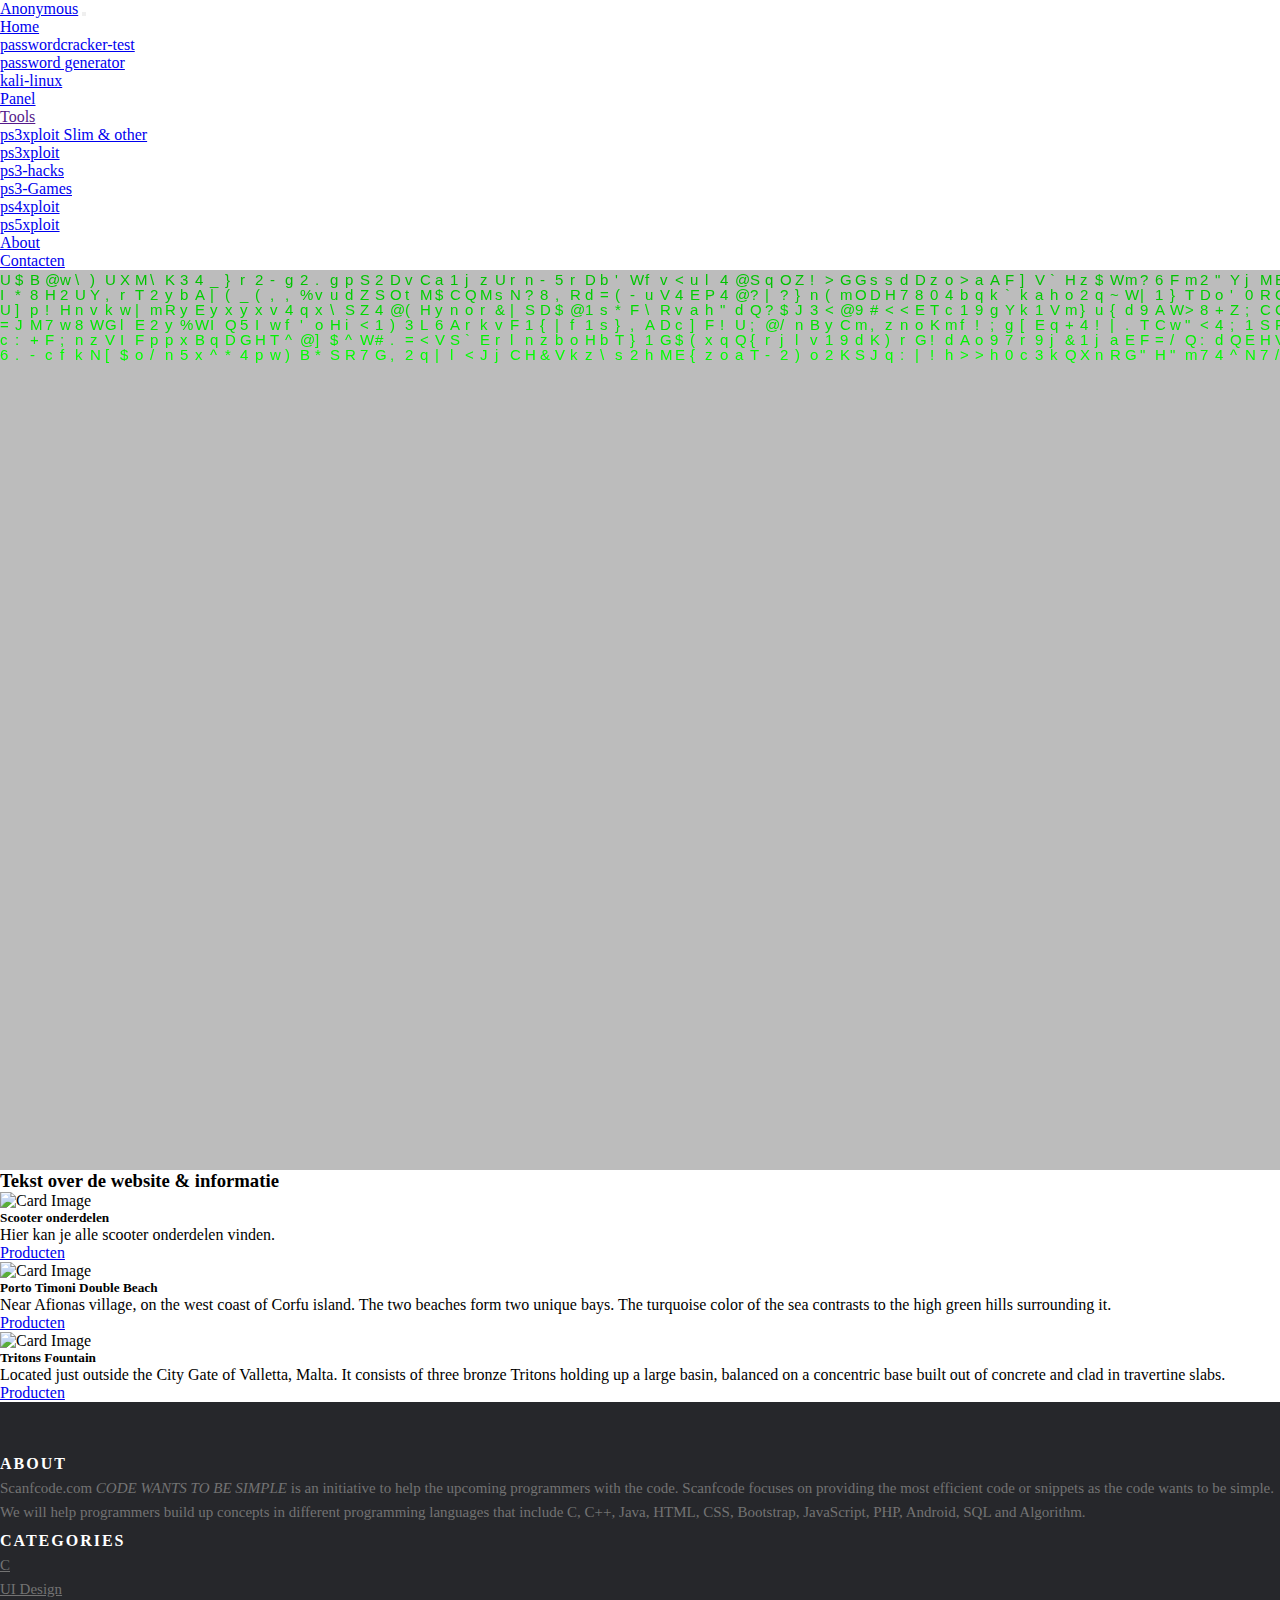
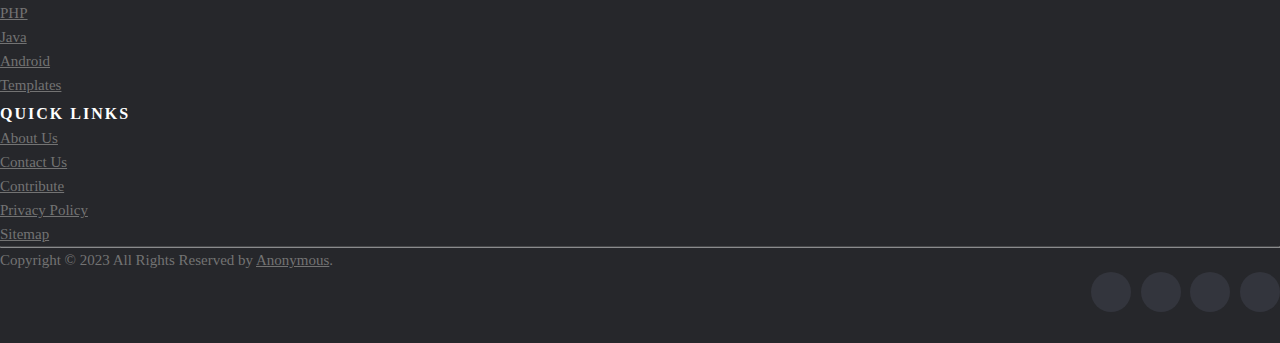
==== index.html @ ba026a4a "Add files via upload" ====
<!DOCTYPE html>
<html lang="en">
<head>
    <meta charset="UTF-8">
    <meta http-equiv="X-UA-Compatible" content="IE=edge">
    <meta name="viewport" content="width=device-width, initial-scale=1.0">

    <link rel="apple-touch-icon" sizes="180x180" href="/assets/favicon_io/apple-touch-icon.png">
    <link rel="icon" type="image/png" sizes="32x32" href="/assets/favicon_io/favicon-32x32.png">
    <link rel="icon" type="image/png" sizes="16x16" href="/assets/favicon_io/favicon-16x16.png">
    <link rel="manifest" href="/assets/favicon_io/site.webmanifest">
    
    <link rel="icon" type="image/x-icon" href="assets/favicon_io/favicon.ico">
    
    <title>Anonymous.nl</title>

    <link rel="stylesheet" href="assets/css/index/navbar.css">
    <link rel="stylesheet" href="assets/css/index/header.css">
    <link rel="stylesheet" href="assets/css/index/background.css">
    <link rel="stylesheet" href="assets/css/index/footer.css">


    <link href="https://cdn.jsdelivr.net/npm/bootstrap@5.3.0-alpha1/dist/css/bootstrap.min.css" rel="stylesheet" integrity="sha384-GLhlTQ8iRABdZLl6O3oVMWSktQOp6b7In1Zl3/Jr59b6EGGoI1aFkw7cmDA6j6gD" crossorigin="anonymous">

    <link rel="stylesheet" href="https://use.fontawesome.com/releases/v5.8.1/css/all.css" integrity="sha384-50oBUHEmvpQ+1lW4y57PTFmhCaXp0ML5d60M1M7uH2+nqUivzIebhndOJK28anvf" crossorigin="anonymous">

</head>
<body>
  <header>
    <nav class="navbar navbar-expand-lg navbar-dark bg-dark p-3">
      <div class="container-fluid">
        <a class="navbar-brand" href="#">Anonymous</a>
        <button class="navbar-toggler" type="button" data-bs-toggle="collapse" data-bs-target="#navbarNavDropdown" aria-controls="navbarNavDropdown" aria-expanded="false" aria-label="Toggle navigation">
          <span class="navbar-toggler-icon"></span>
        </button>
      
        <div class=" collapse navbar-collapse" id="navbarNavDropdown">
          <ul class="navbar-nav ms-auto ">
            <li class="nav-item">
              <a class="nav-link mx-2 active" aria-current="page" href="index.html">Home</a>
            </li>
            <li class="nav-item">
              <a class="nav-link mx-2" href="assets/index/passwordcracker-test.html">passwordcracker-test</a>
            </li>
            <li class="nav-item">
              <a class="nav-link mx-2" href="index/password-generator.html">password generator</a>
            </li>
            <li class="nav-item">
              <a class="nav-link mx-2" href="assets/index/kali-linux.html">kali-linux</a>
            </li>
            <li class="nav-item">
              <a class="nav-link mx-2" href="assets/index/panel.html">Panel</a>
            </li>
            <li class="nav-item dropdown">
              <a class="nav-link mx-2 dropdown-toggle" href="" id="navbarDropdownMenuLink" role="button" data-bs-toggle="dropdown" aria-expanded="false">
                Tools
              </a>
              <ul class="dropdown-menu" aria-labelledby="navbarDropdownMenuLink">
                <li><a class="dropdown-item" href="ps3xploit/ps3xploit.html">ps3xploit Slim & other</a></li>
                <li><a class="dropdown-item" href="https://ps3addict.github.io/index.html">ps3xploit</a></li>
                <li><a class="dropdown-item" href="#">ps3-hacks</a></li>
                <li><a class="dropdown-item" href="#">ps3-Games</a></li>
                <li><a class="dropdown-item" href="#">ps4xploit</a></li>
                <li><a class="dropdown-item" href="#">ps5xploit</a></li>
                <li><a class="dropdown-item" href="#">About</a></li>
                <li><a class="dropdown-item" href="#">Contacten</a></li>
              </ul>
            </li>
          </ul>
        </div>
      </div>
      </nav>
  </header>
  
        <!-- background -->
      <canvas id="locoalien"></canvas>   

      <!-- ============================ -->

    <!-- about text -->

<!-- ============================ -->
<section class="pt-5 pb-5 bg-black shadow-sm">
  <div class="container">
    <div class="row pt-5">
      <div class="col-12">
        <h3 class="text-uppercase text-white border-bottom mb-4">Tekst over de website & informatie </h3>
      </div>
    </div>
    <div class="row">
      <!--ADD CLASSES HERE d-flex align-items-stretch-->
      <div class="col-lg-4 mb-3 d-flex align-items-stretch">
        <div class="card">
          <img src="assets/img/Scooter-logo.png" class="card-img-top" alt="Card Image">
          <div class="card-body d-flex flex-column">
            <h5 class="card-title">Scooter onderdelen</h5>
            <p class="card-text mb-4">Hier kan je alle scooter onderdelen vinden.</p>
            <a href="#" class="btn btn-primary mt-auto align-self-start">Producten</a>
          </div>
        </div>
      </div>
      <!--ADD CLASSES HERE d-flex align-items-stretch-->
      <div class="col-lg-4 mb-3 d-flex align-items-stretch">
        <div class="card">
          <img src="https://i.postimg.cc/4xVY64PV/porto-timoni-double-beach-corfu-greece-700.jpg" class="card-img-top" alt="Card Image">
          <div class="card-body d-flex flex-column">
            <h5 class="card-title">Porto Timoni Double Beach</h5>
            <p class="card-text mb-4">Near Afionas village, on the west coast of Corfu island. The two beaches form two unique bays. The turquoise color of the sea contrasts to the high green hills surrounding it.</p>
            <a href="#" class="btn btn-primary mt-auto align-self-start">Producten</a>
          </div>
        </div>
      </div>
      <!--ADD CLASSES HERE d-flex align-items-stretch-->
      <div class="col-lg-4 mb-3 d-flex align-items-stretch">
        <div class="card">
          <img src="https://i.postimg.cc/TYyLPJWk/tritons-fountain-valletta-malta-700.jpg" class="card-img-top" alt="Card Image">
          <div class="card-body d-flex flex-column">
            <h5 class="card-title">Tritons Fountain</h5>
            <p class="card-text mb-4">Located just outside the City Gate of Valletta, Malta. It consists of three bronze Tritons holding up a large basin, balanced on a concentric base built out of concrete and clad in travertine slabs.</p>
            <a href="#" class="btn btn-primary mt-auto align-self-start">Producten</a>
          </div>
        </div>
      </div>
    </div>
  </div>
</section>


    <!-- Site footer -->
    <footer class="site-footer">
        <div class="container">
          <div class="row">
            <div class="col-sm-12 col-md-6">
              <h6>About</h6>
              <p class="text-justify">Scanfcode.com <i>CODE WANTS TO BE SIMPLE </i> is an initiative  to help the upcoming programmers with the code. Scanfcode focuses on providing the most efficient code or snippets as the code wants to be simple. We will help programmers build up concepts in different programming languages that include C, C++, Java, HTML, CSS, Bootstrap, JavaScript, PHP, Android, SQL and Algorithm.</p>
            </div>
  
            <div class="col-xs-6 col-md-3">
              <h6>Categories</h6>
              <ul class="footer-links">
                <li><a href="">C</a></li>
                <li><a href="">UI Design</a></li>
                <li><a href="">PHP</a></li>
                <li><a href="">Java</a></li>
                <li><a href="">Android</a></li>
                <li><a href="">Templates</a></li>
              </ul>
            </div>
  
            <div class="col-xs-6 col-md-3">
              <h6>Quick Links</h6>
              <ul class="footer-links">
                <li><a href="">About Us</a></li>
                <li><a href="">Contact Us</a></li>
                <li><a href="">Contribute</a></li>
                <li><a href="">Privacy Policy</a></li>
                <li><a href="">Sitemap</a></li>
              </ul>
            </div>
          </div>
          <hr>
        </div>
        <div class="container">
          <div class="row">
            <div class="col-md-8 col-sm-6 col-xs-12">
              <p class="copyright-text">Copyright &copy; 2023 All Rights Reserved by 
           <a href="index.html">Anonymous</a>.
              </p>
            </div>
  
            <div class="col-md-4 col-sm-6 col-xs-12">
              <ul class="social-icons">
                <li><a class="facebook" href="#"><i class="fa fa-facebook"></i></a></li>
                <li><a class="twitter" href="#"><i class="fa fa-twitter"></i></a></li>
                <li><a class="dribbble" href="#"><i class="fa fa-dribbble"></i></a></li>
                <li><a class="linkedin" href="#"><i class="fa fa-linkedin"></i></a></li>   
              </ul>
            </div>
          </div>
        </div>
  </footer>

  <script type="text/javascript"></script>

<script src="assets/js/index/navbar.js"></script>
<script src="assets/js/index/header.js"></script>
<script src="assets/js/index/background.js"></script>


<script src="https://cdn.jsdelivr.net/npm/bootstrap@5.3.0-alpha1/dist/js/bootstrap.bundle.min.js" integrity="sha384-w76AqPfDkMBDXo30jS1Sgez6pr3x5MlQ1ZAGC+nuZB+EYdgRZgiwxhTBTkF7CXvN" crossorigin="anonymous"></script>
    

</body>
</html>
---- assets/css/index/background.css ----
* {
    margin: 0; 
    padding: 0;
}

canvas {
    max-width: 100%;
    display: block;
}
---- assets/css/index/footer.css ----
.site-footer
{
  max-width: 100%;

  background-color:#26272b;
  padding:45px 0 20px;
  font-size:15px;
  line-height:24px;
  color:#737373;
}
.site-footer hr
{
  border-top-color:#bbb;
  opacity:0.5
}
.site-footer hr.small
{
  margin:20px 0
}
.site-footer h6
{
  color:#fff;
  font-size:16px;
  text-transform:uppercase;
  margin-top:5px;
  letter-spacing:2px
}
.site-footer a
{
  color:#737373;
}
.site-footer a:hover
{
  color:#3366cc;
  text-decoration:none;
}
.footer-links
{
  padding-left:0;
  list-style:none
}
.footer-links li
{
  display:block
}
.footer-links a
{
  color:#737373
}
.footer-links a:active,.footer-links a:focus,.footer-links a:hover
{
  color:#3366cc;
  text-decoration:none;
}
.footer-links.inline li
{
  display:inline-block
}
.site-footer .social-icons
{
  text-align:right
}
.site-footer .social-icons a
{
  width:40px;
  height:40px;
  line-height:40px;
  margin-left:6px;
  margin-right:0;
  border-radius:100%;
  background-color:#33353d
}
.copyright-text
{
  margin:0
}
@media (max-width:991px)
{
  .site-footer [class^=col-]
  {
    margin-bottom:30px
  }
}
@media (max-width:767px)
{
  .site-footer
  {
    padding-bottom:0
  }
  .site-footer .copyright-text,.site-footer .social-icons
  {
    text-align:center
  }
}
.social-icons
{
  padding-left:0;
  margin-bottom:0;
  list-style:none
}
.social-icons li
{
  display:inline-block;
  margin-bottom:4px
}
.social-icons li.title
{
  margin-right:15px;
  text-transform:uppercase;
  color:#96a2b2;
  font-weight:700;
  font-size:13px
}
.social-icons a{
  background-color:#eceeef;
  color:#818a91;
  font-size:16px;
  display:inline-block;
  line-height:44px;
  width:44px;
  height:44px;
  text-align:center;
  margin-right:8px;
  border-radius:100%;
  -webkit-transition:all .2s linear;
  -o-transition:all .2s linear;
  transition:all .2s linear
}
.social-icons a:active,.social-icons a:focus,.social-icons a:hover
{
  color:#fff;
  background-color:#29aafe
}
.social-icons.size-sm a
{
  line-height:34px;
  height:34px;
  width:34px;
  font-size:14px
}
.social-icons a.facebook:hover
{
  background-color:#3b5998
}
.social-icons a.twitter:hover
{
  background-color:#00aced
}
.social-icons a.linkedin:hover
{
  background-color:#007bb6
}
.social-icons a.dribbble:hover
{
  background-color:#ea4c89
}
@media (max-width:767px)
{
  .social-icons li.title
  {
    display:block;
    margin-right:0;
    font-weight:600
  }
}
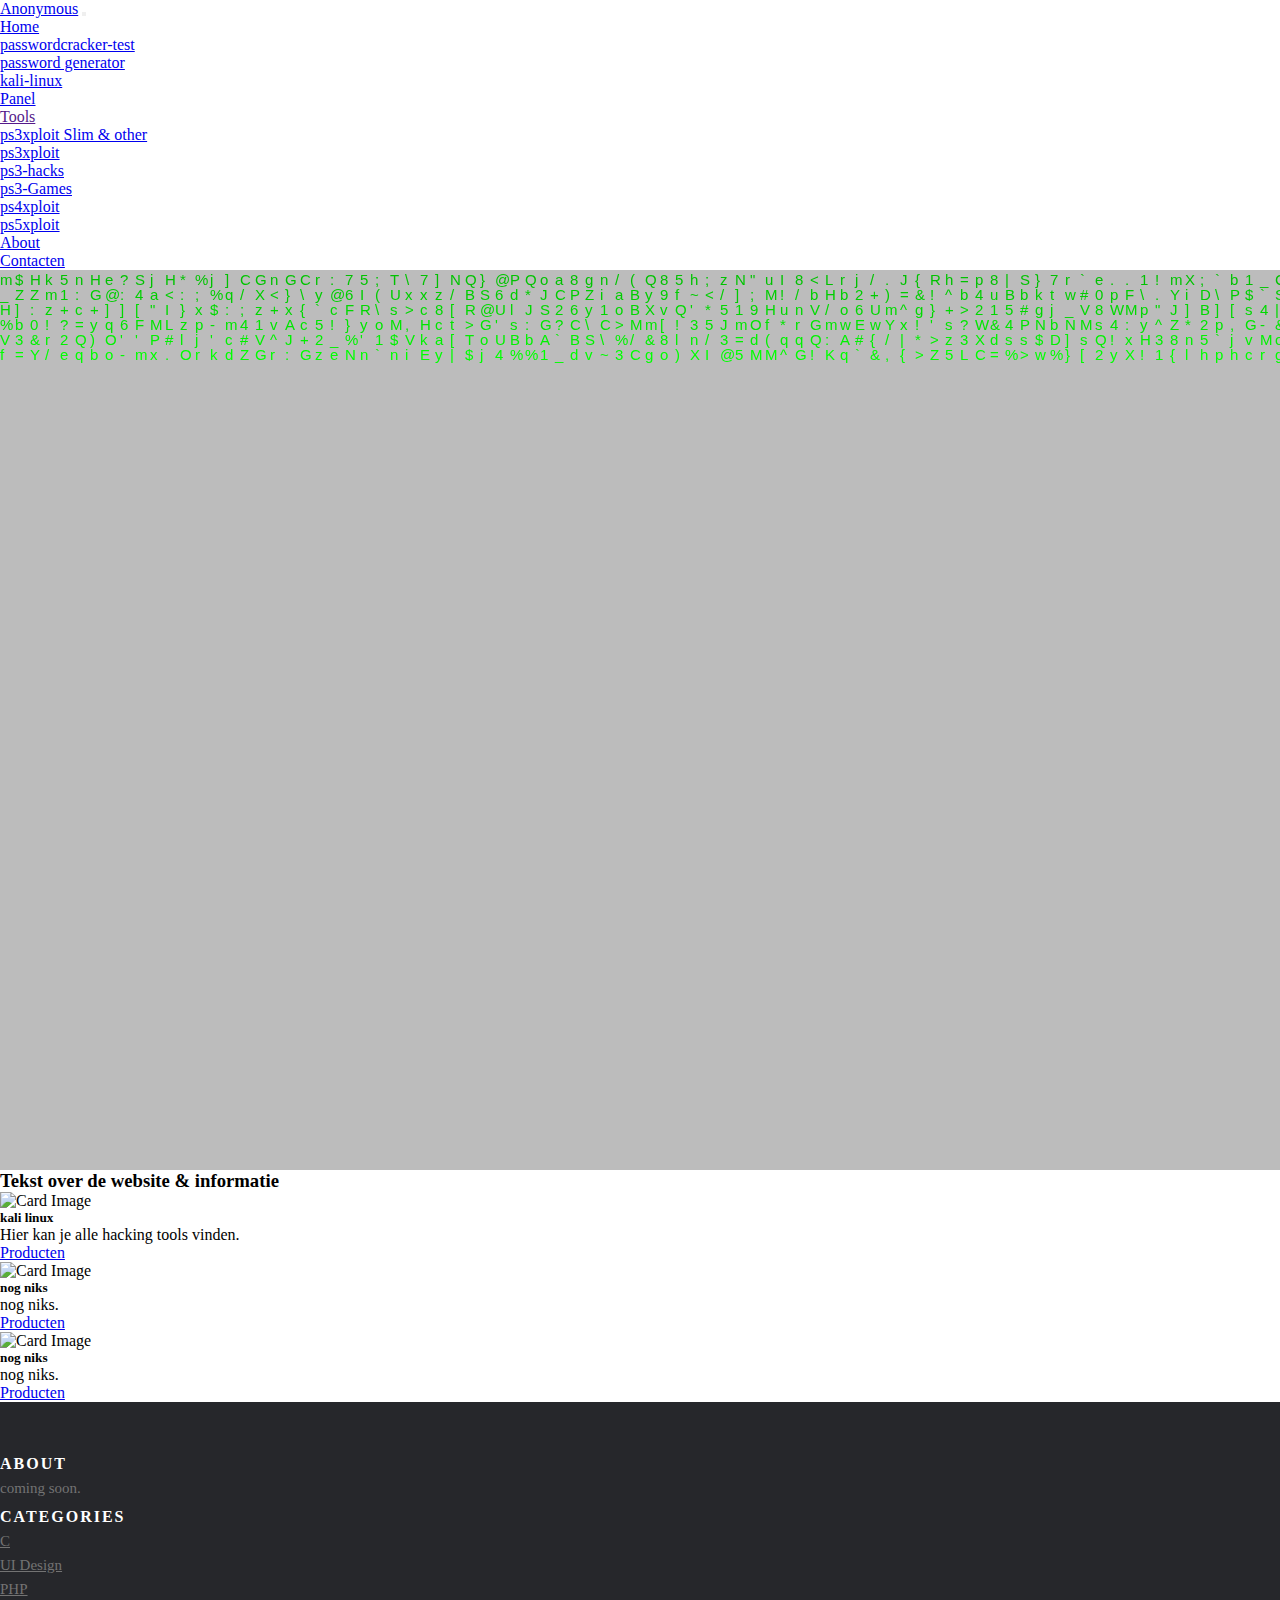
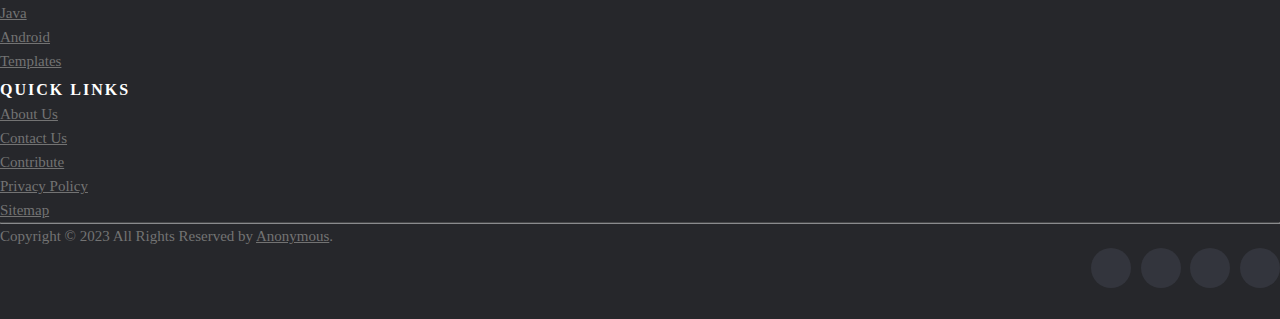
==== commit cbfbaa04: "Update index.html" ====
--- a/index.html
+++ b/index.html
@@ -93,8 +93,8 @@
         <div class="card">
           <img src="assets/img/Scooter-logo.png" class="card-img-top" alt="Card Image">
           <div class="card-body d-flex flex-column">
-            <h5 class="card-title">Scooter onderdelen</h5>
-            <p class="card-text mb-4">Hier kan je alle scooter onderdelen vinden.</p>
+            <h5 class="card-title">kali linux</h5>
+            <p class="card-text mb-4">Hier kan je alle hacking tools vinden.</p>
             <a href="#" class="btn btn-primary mt-auto align-self-start">Producten</a>
           </div>
         </div>
@@ -104,8 +104,8 @@
         <div class="card">
           <img src="https://i.postimg.cc/4xVY64PV/porto-timoni-double-beach-corfu-greece-700.jpg" class="card-img-top" alt="Card Image">
           <div class="card-body d-flex flex-column">
-            <h5 class="card-title">Porto Timoni Double Beach</h5>
-            <p class="card-text mb-4">Near Afionas village, on the west coast of Corfu island. The two beaches form two unique bays. The turquoise color of the sea contrasts to the high green hills surrounding it.</p>
+            <h5 class="card-title">nog niks</h5>
+            <p class="card-text mb-4">nog niks.</p>
             <a href="#" class="btn btn-primary mt-auto align-self-start">Producten</a>
           </div>
         </div>
@@ -115,8 +115,8 @@
         <div class="card">
           <img src="https://i.postimg.cc/TYyLPJWk/tritons-fountain-valletta-malta-700.jpg" class="card-img-top" alt="Card Image">
           <div class="card-body d-flex flex-column">
-            <h5 class="card-title">Tritons Fountain</h5>
-            <p class="card-text mb-4">Located just outside the City Gate of Valletta, Malta. It consists of three bronze Tritons holding up a large basin, balanced on a concentric base built out of concrete and clad in travertine slabs.</p>
+            <h5 class="card-title">nog niks</h5>
+            <p class="card-text mb-4"> nog niks.</p>
             <a href="#" class="btn btn-primary mt-auto align-self-start">Producten</a>
           </div>
         </div>
@@ -132,7 +132,7 @@
           <div class="row">
             <div class="col-sm-12 col-md-6">
               <h6>About</h6>
-              <p class="text-justify">Scanfcode.com <i>CODE WANTS TO BE SIMPLE </i> is an initiative  to help the upcoming programmers with the code. Scanfcode focuses on providing the most efficient code or snippets as the code wants to be simple. We will help programmers build up concepts in different programming languages that include C, C++, Java, HTML, CSS, Bootstrap, JavaScript, PHP, Android, SQL and Algorithm.</p>
+              <p class="text-justify"> coming soon.</p>
             </div>
   
             <div class="col-xs-6 col-md-3">
@@ -191,4 +191,4 @@
     
 
 </body>
-</html>+</html>
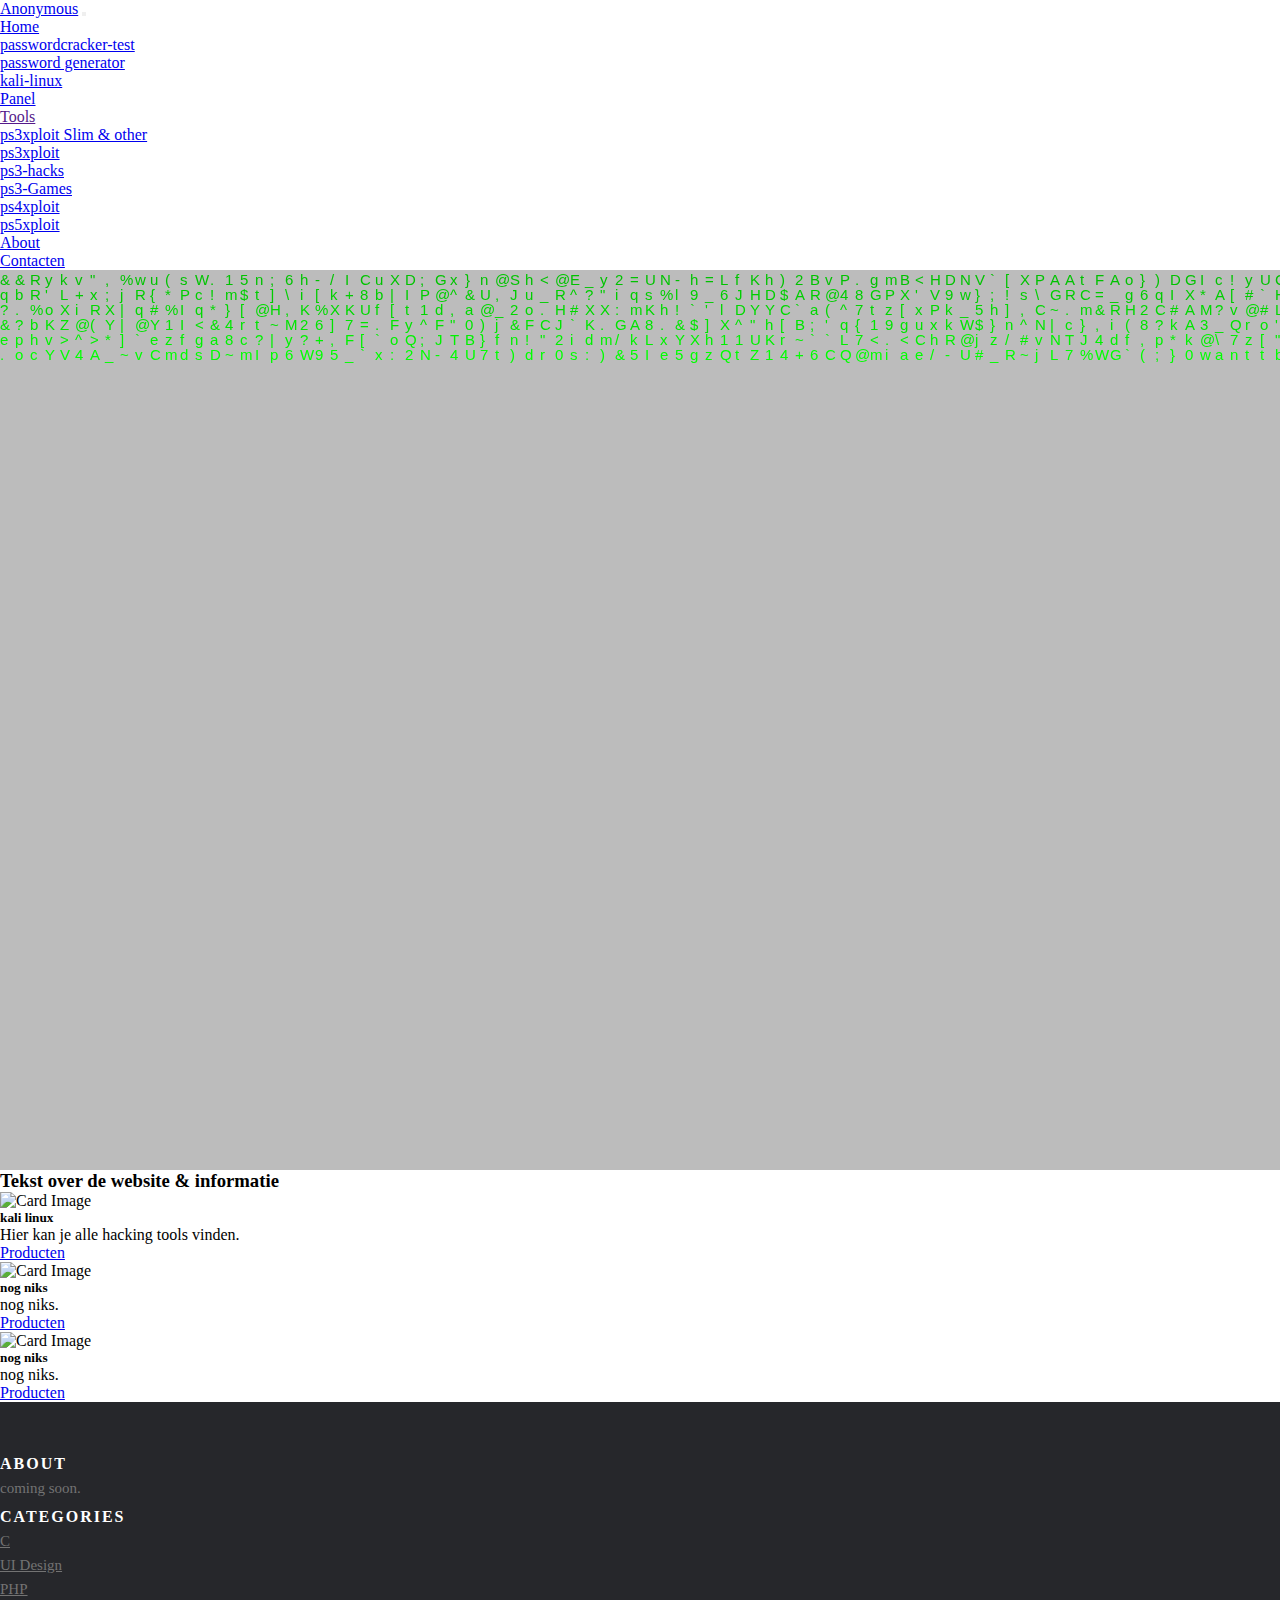
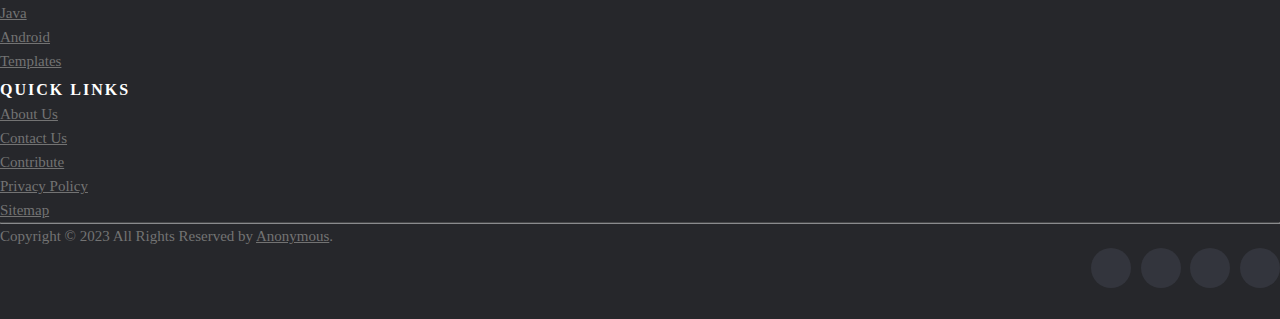
==== commit 0069927c: "Update index.html" ====
--- a/index.html
+++ b/index.html
@@ -19,6 +19,7 @@
     <link rel="stylesheet" href="assets/css/index/background.css">
     <link rel="stylesheet" href="assets/css/index/footer.css">
 
+    <link rel="stylesheet" href="assets/css/visits/visits.css">
 
     <link href="https://cdn.jsdelivr.net/npm/bootstrap@5.3.0-alpha1/dist/css/bootstrap.min.css" rel="stylesheet" integrity="sha384-GLhlTQ8iRABdZLl6O3oVMWSktQOp6b7In1Zl3/Jr59b6EGGoI1aFkw7cmDA6j6gD" crossorigin="anonymous">
 
@@ -186,6 +187,12 @@
 <script src="assets/js/index/header.js"></script>
 <script src="assets/js/index/background.js"></script>
 
+<script>
+  function cb(response) {
+      document.getElementById('visits').innerText = response.value;
+  }
+  </script>
+  <script async src="https://api.countapi.xyz/hit/https://anonymous-v2.github.io/anonymous-v2//visits?callback=cb"></script>
 
 <script src="https://cdn.jsdelivr.net/npm/bootstrap@5.3.0-alpha1/dist/js/bootstrap.bundle.min.js" integrity="sha384-w76AqPfDkMBDXo30jS1Sgez6pr3x5MlQ1ZAGC+nuZB+EYdgRZgiwxhTBTkF7CXvN" crossorigin="anonymous"></script>
     
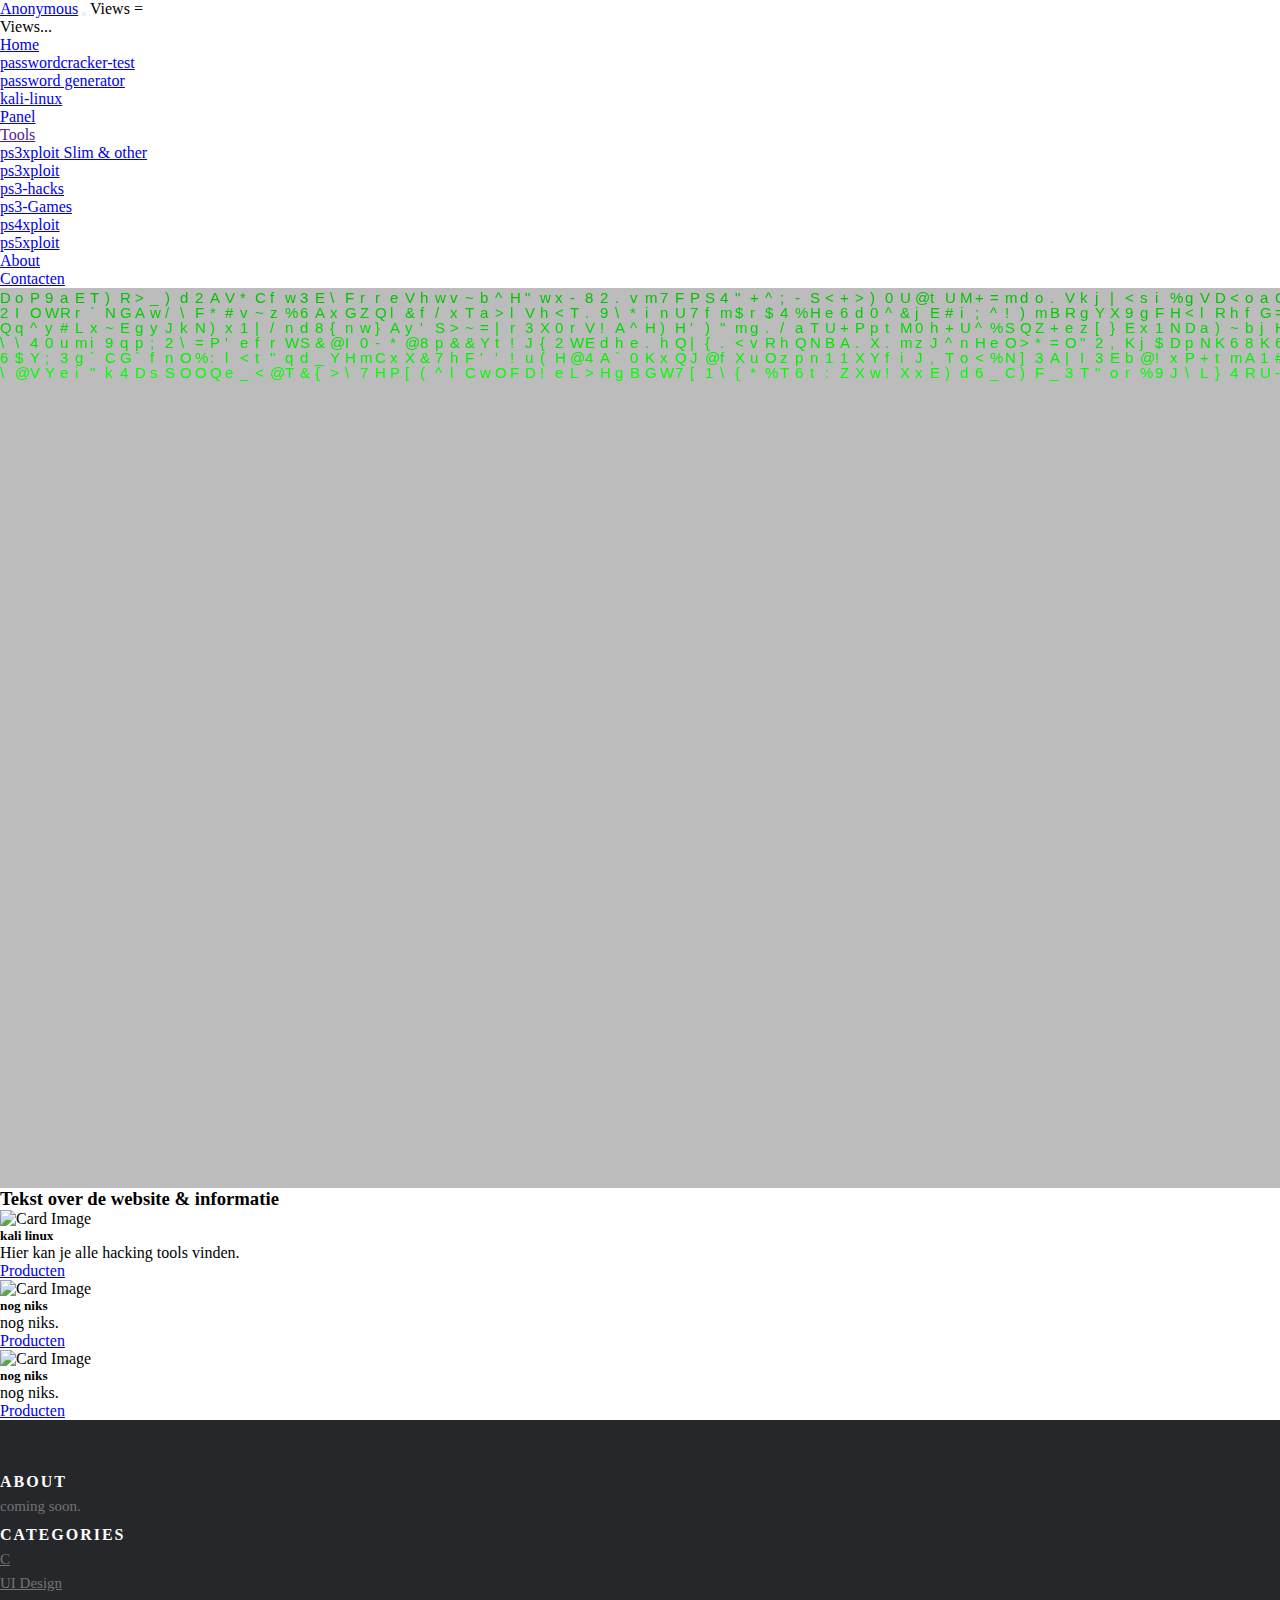
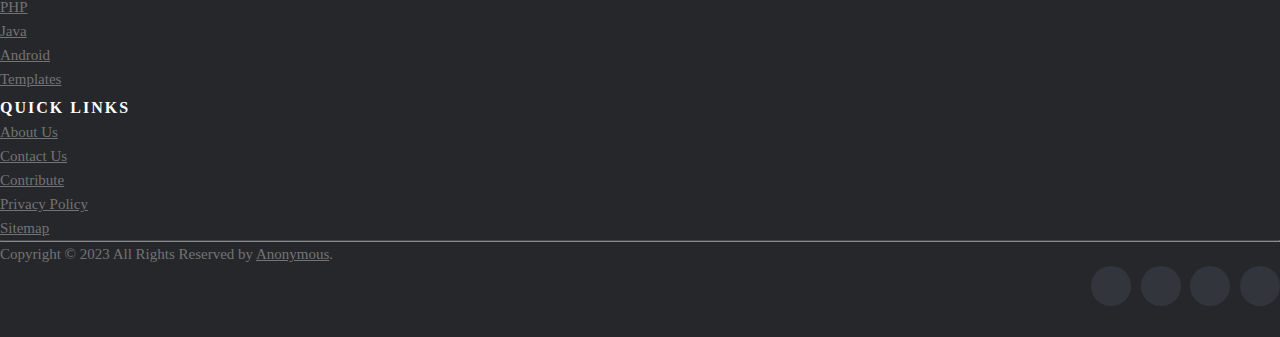
==== commit 674cbe9c: "Update index.html" ====
--- a/index.html
+++ b/index.html
@@ -35,6 +35,9 @@
           <span class="navbar-toggler-icon"></span>
         </button>
       
+                  <a class="vistis-test">Views =</a>
+        <div id="visits" class="visits">Views...</div>
+          
         <div class=" collapse navbar-collapse" id="navbarNavDropdown">
           <ul class="navbar-nav ms-auto ">
             <li class="nav-item">
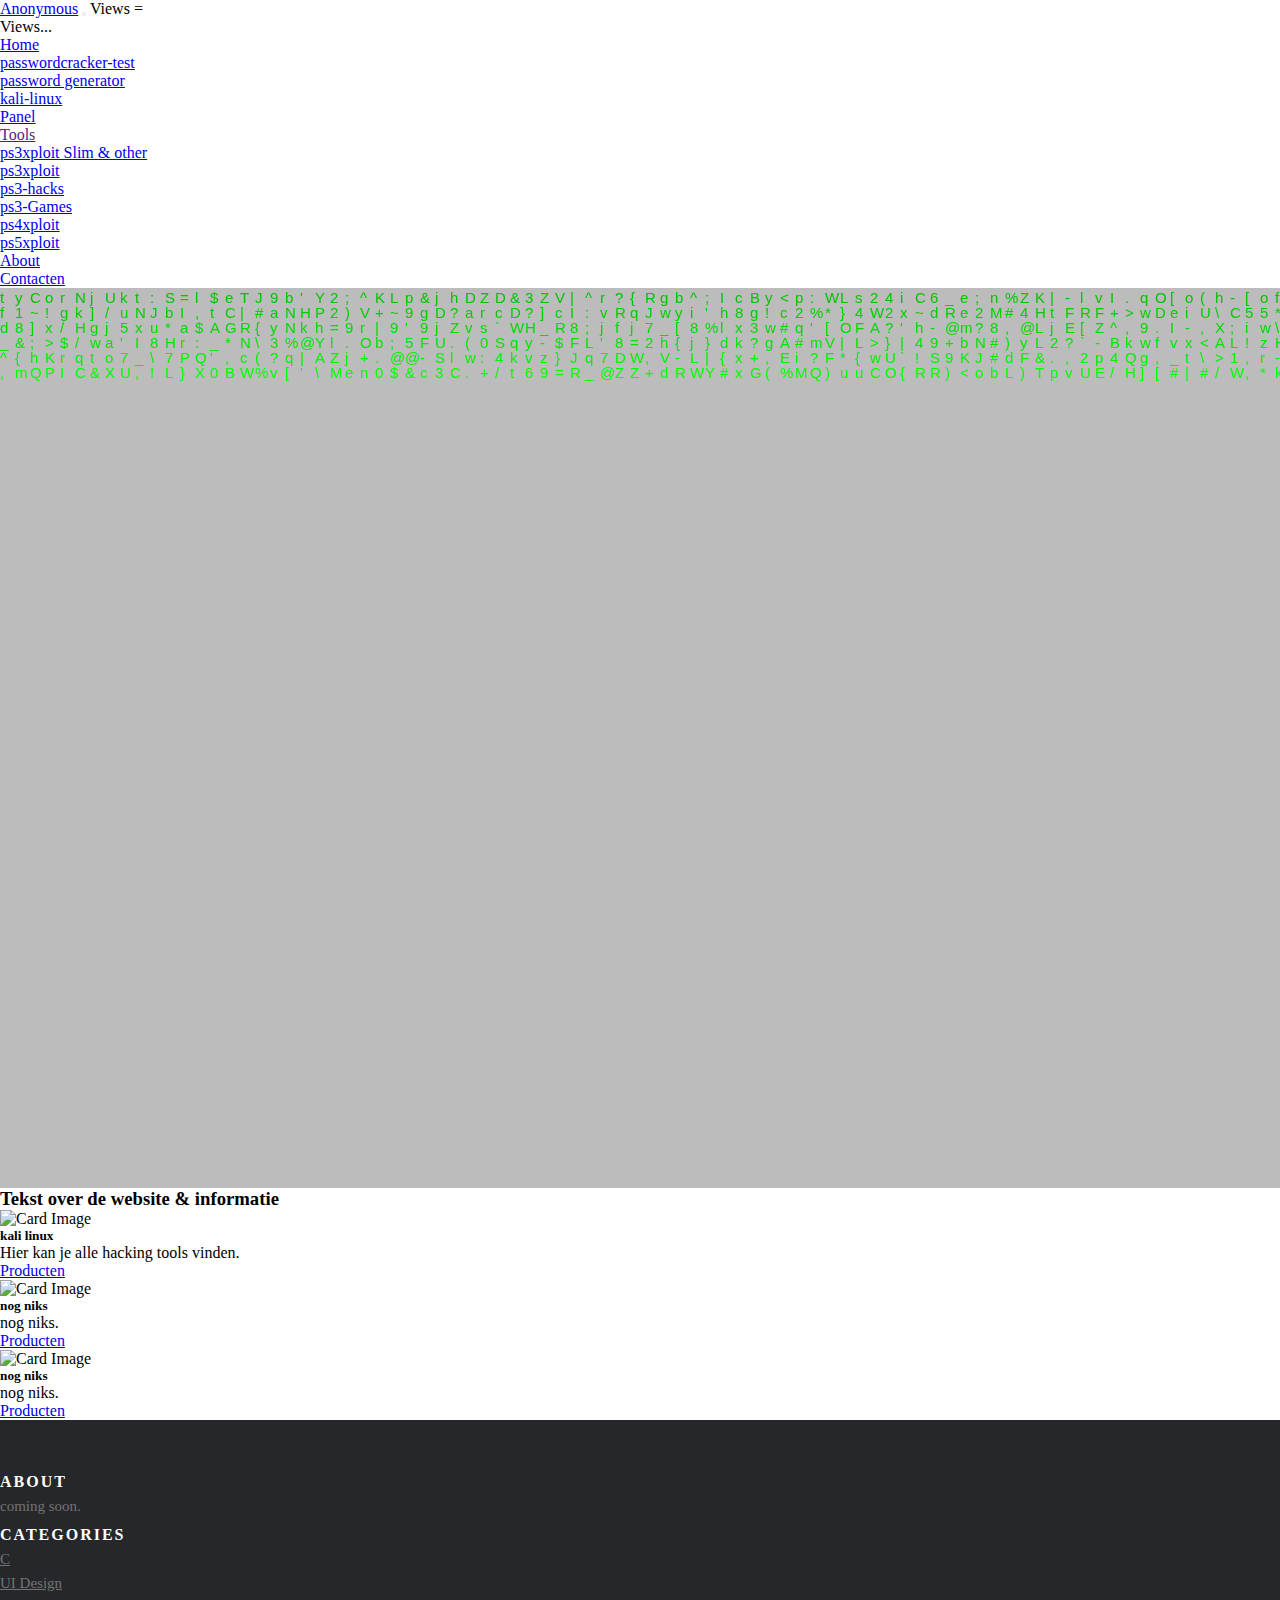
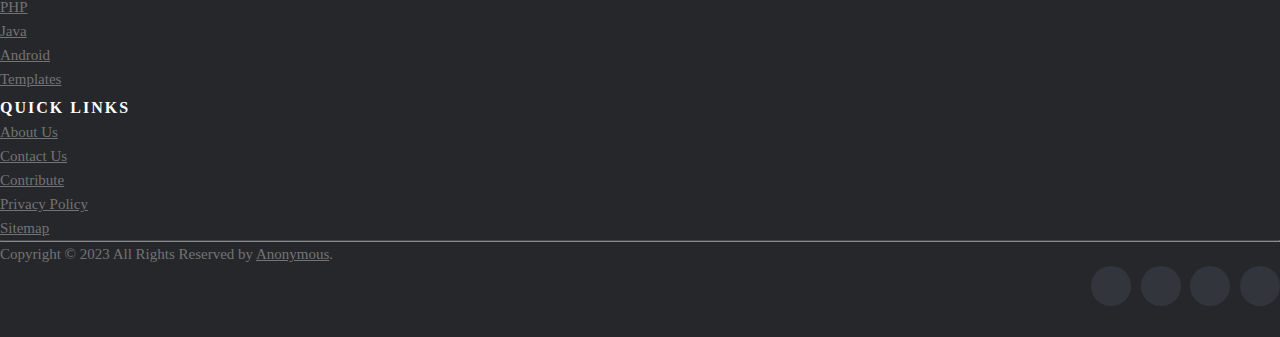
==== commit 1755f13a: "Update index.html" ====
--- a/index.html
+++ b/index.html
@@ -189,6 +189,8 @@
 <script src="assets/js/index/navbar.js"></script>
 <script src="assets/js/index/header.js"></script>
 <script src="assets/js/index/background.js"></script>
+    
+<script src="assets/js/visits/visits.js"></script>
 
 <script>
   function cb(response) {
